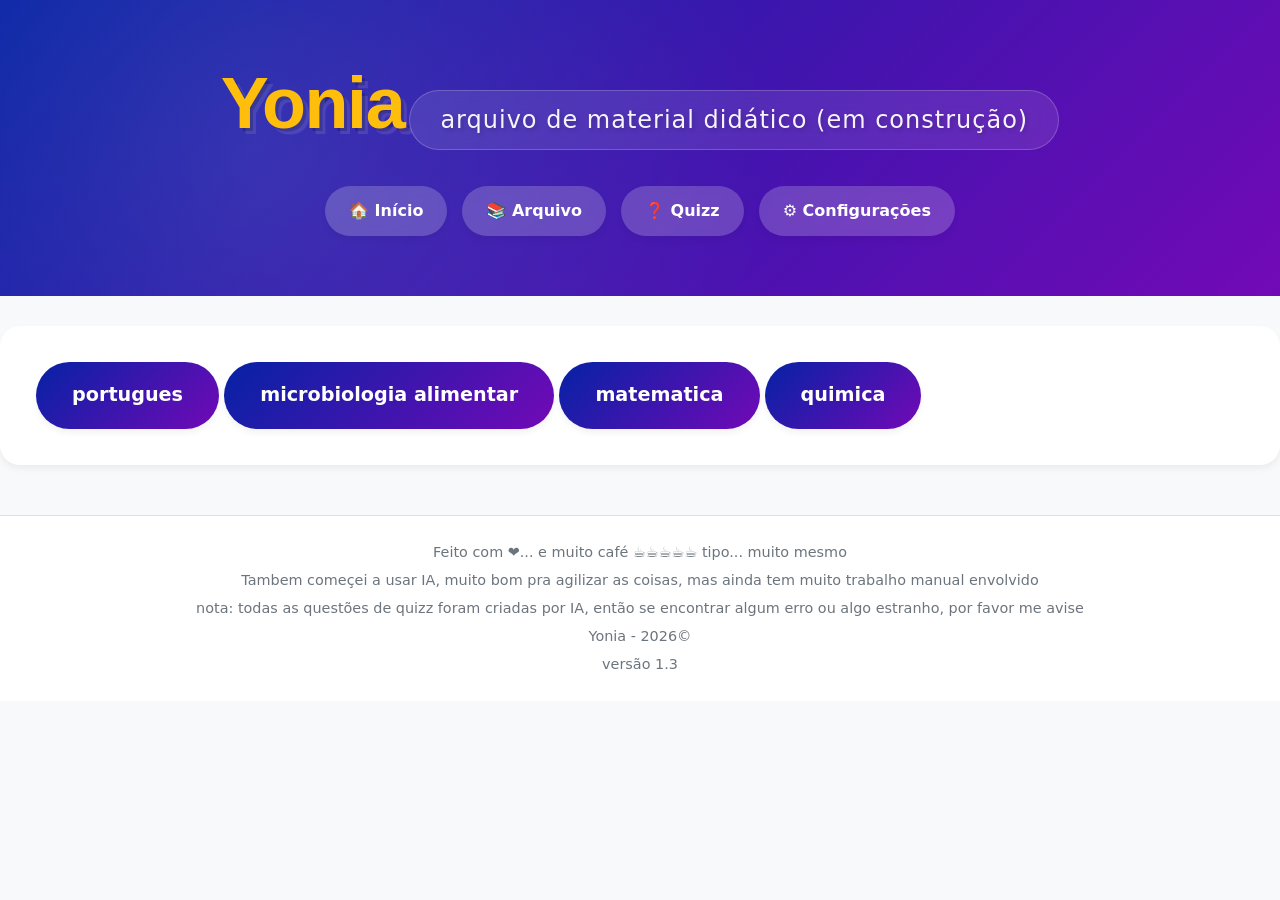
==== src/arcevo/index.html @ 3b09d04c "update" ====
<!DOCTYPE html>
<html lang="en">
    <head>

        <meta charset="UTF-8">
        <meta name="viewport" content="width=device-width, initial-scale=1.0">
        <title>Yonia - Arcevo</title>

        <link rel="stylesheet" href="/style/padrão.css">
        <link rel="stylesheet" href="/style/comum.css">
        <link rel="stylesheet" href="/style/header.css">
        <link rel="stylesheet" href="/style/footer.css">

    </head>

    <body>

        <script src="/script/header.js"></script>

        <main>
            <section class="cartao">
            <a class="botao" href="/src/arcevo/portugues/index.html">portugues</a>
            <a class="botao" href="/src/arcevo/microbiologia-alimentar/index.html">microbiologia alimentar</a>
            <a class="botao" href="/src/arcevo/matematica/index.html">matematica</a>
            <a class="botao" href="/src/arcevo/quimica/index.html">quimica</a>
            </section>
        </main>

        <script src="/script/footer.js"></script>
    
    </body>

</html>
---- style/padrão.css ----
/* 1. VARIÁVEIS GLOBAIS */
:root {
    /* Cores principais */
    --cor-primaria: #0522a4;
    --cor-primaria-escura: #001573;
    --cor-secundaria: #7209b7;
    --cor-destaque: #f72585;
    --cor-ouro: #ffbe0b;
    
    /* Cores neutras */
    --cor-fundo: #f8f9fa;
    --cor-superficie: #ffffff;
    --cor-texto: #2b2d42;
    --cor-texto-claro: #6c757d;
    --cor-borda: #dee2e6;
    
    /* Sombras */
    --sombra-pequena: 0 4px 6px rgba(0, 0, 0, 0.05);
    --sombra-media: 0 10px 25px rgba(0, 0, 0, 0.1);
    --sombra-grande: 0 20px 40px rgba(0, 0, 0, 0.15);
    
    /* Tipografia */
    --fonte-principal: 'Inter', 'Segoe UI', system-ui, sans-serif;
    --fonte-titulo: 'Inter', 'Segoe UI', sans-serif;
    --fonte-monospace: 'Fira Code', 'Courier New', monospace;
    
    /* Espaçamentos */
    --espacamento-padrao: 20px;
    --espacamento-pequeno: 10px;
    --espacamento-grande: 40px;
    
    /* Bordas */
    --borda-raio-padrao: 20px;
    --borda-raio-medio: 16px;
    --borda-raio-pequeno: 8px;
    --borda-raio-arredondado: 50px;
}

/* 2. RESET BÁSICO */
* {
    margin: 0;
    padding: 0;
    box-sizing: border-box;
}

/* 3. ELEMENTOS BASE */
body {
    font-family: var(--fonte-principal);
    background: var(--cor-fundo);
    color: var(--cor-texto);
    line-height: 1.6;
    min-height: 100vh;
}

/* 4. TIPOGRAFIA HIERÁRQUICA */
h1, h2, h3, h4, h5, h6 {
    font-family: var(--fonte-titulo);
    font-weight: 700;
    line-height: 1.2;
    margin-bottom: 0.5em;
}

h1 {
    font-size: 3rem;
    font-weight: 800;
    letter-spacing: -0.02em;
}

h2 {
    font-size: 2rem;
    color: var(--cor-primaria);
    position: relative;
    padding-bottom: 10px;
}

h2::after {
    content: '';
    position: absolute;
    bottom: 0;
    left: 0;
    width: 60px;
    height: 4px;
    background: linear-gradient(90deg, var(--cor-destaque), var(--cor-primaria));
    border-radius: 2px;
}

h3 {
    font-size: 1.5rem;
    color: var(--cor-texto);
}

h4 {
    font-size: 1.2rem;
    color: var(--cor-secundaria);
}

p {
    margin-bottom: 1rem;
    line-height: 1.6;
}

a {
    color: var(--cor-primaria);
    text-decoration: none;
    transition: all 0.3s ease;
}

a:hover {
    color: var(--cor-destaque);
    text-decoration: underline;
}

/* 5. ESTRUTURA */
header {
    background: linear-gradient(135deg, var(--cor-primaria), var(--cor-secundaria));
    color: white;
    padding: 60px 20px;
    text-align: center;
    position: relative;
    overflow: hidden;
    margin-bottom: 30px;
}

header::before {
    content: '';
    position: absolute;
    top: 0;
    left: 0;
    right: 0;
    bottom: 0;
    background: radial-gradient(circle at 20% 50%, rgba(255,255,255,0.1) 0%, transparent 50%);
    pointer-events: none;
}

footer {
    background: var(--cor-superficie);
    text-align: center;
    padding: 20px;
    margin-top: 50px;
    border-top: 1px solid var(--cor-borda);
    color: var(--cor-texto-claro);
    font-size: 0.9rem;
}

/* 6. LAYOUT */
.container {
    max-width: 1200px;
    margin: 0 auto;
    padding: 0 20px;
}

.pagina {
    max-width: 1200px;
    margin: 0 auto;
    padding: 20px 30px 60px;
}

/* 7. COMPONENTES BASE (apenas estruturais, sem temas) */
.cartao {
    background: var(--cor-superficie);
    border-radius: var(--borda-raio-padrao);
    padding: 35px;
    margin: 25px 0;
    box-shadow: var(--sombra-pequena);
    transition: all 0.4s cubic-bezier(0.165, 0.84, 0.44, 1);
    border: 1px solid rgba(255, 255, 255, 0.8);
}

.cartao:hover {
    transform: translateY(-8px);
    box-shadow: var(--sombra-grande);
}

.botao {
    background: linear-gradient(135deg, var(--cor-primaria), var(--cor-secundaria));
    color: white;
    padding: 18px 36px;
    border: none;
    border-radius: var(--borda-raio-arredondado);
    font-size: 1.2rem;
    font-weight: 600;
    cursor: pointer;
    transition: all 0.3s ease;
    box-shadow: var(--sombra-pequena);
    display: inline-block;
    text-align: center;
    white-space: nowrap;
}

.botao:hover {
    transform: translateY(-3px);
    box-shadow: var(--sombra-media);
    background: linear-gradient(135deg, var(--cor-primaria-escura), var(--cor-destaque));
    text-decoration: none;
}

.botao:active {
    transform: translateY(0);
}

/* 8. UTILITÁRIOS */
.texto-centro { text-align: center; }
.texto-esquerda { text-align: left; }
.texto-direita { text-align: right; }

.cor-primaria { color: var(--cor-primaria); }
.cor-secundaria { color: var(--cor-secundaria); }
.cor-destaque { color: var(--cor-destaque); }
.cor-texto-claro { color: var(--cor-texto-claro); }

.fundo-claro { background: var(--cor-fundo); }
.fundo-branco { background: white; }
.fundo-gradiente { background: linear-gradient(135deg, var(--cor-primaria), var(--cor-secundaria)); color: white; }

.borda-arredondada { border-radius: var(--borda-raio-pequeno); }
.borda-arredondada-media { border-radius: var(--borda-raio-medio); }
.borda-arredondada-grande { border-radius: var(--borda-raio-padrao); }
.borda-arredondada-completa { border-radius: var(--borda-raio-arredondado); }

.mt-1 { margin-top: 0.5rem; }
.mt-2 { margin-top: 1rem; }
.mt-3 { margin-top: 1.5rem; }
.mt-4 { margin-top: 2rem; }

.mb-1 { margin-bottom: 0.5rem; }
.mb-2 { margin-bottom: 1rem; }
.mb-3 { margin-bottom: 1.5rem; }
.mb-4 { margin-bottom: 2rem; }

/* 9. GRIDS */
.grid-2 {
    display: grid;
    grid-template-columns: repeat(2, 1fr);
    gap: 20px;
}

.grid-3 {
    display: grid;
    grid-template-columns: repeat(3, 1fr);
    gap: 20px;
}

.grid-4 {
    display: grid;
    grid-template-columns: repeat(4, 1fr);
    gap: 20px;
}

@media (max-width: 768px) {
    .grid-2, .grid-3, .grid-4 {
        grid-template-columns: 1fr;
    }
    
    h1 { font-size: 2rem; }
    h2 { font-size: 1.5rem; }
    
    .pagina {
        padding: 15px 20px 40px;
    }
    
    .cartao {
        padding: 25px;
    }
}

@media (max-width: 480px) {
    h1 { font-size: 1.75rem; }
    h2 { font-size: 1.35rem; }
    
    .botao {
        padding: 12px 24px;
        font-size: 1rem;
    }
}
---- style/comum.css ----
/* ========================================
   COMUM.CSS - COMPONENTES COMPARTILHADOS
   Estilos que podem ser usados em qualquer matéria
   ======================================== */

/* 1. COMPONENTES DE DESTAQUE */
.destaque-info {
    display: flex;
    justify-content: space-around;
    margin: 30px 0 10px;
    padding: 20px;
    background: linear-gradient(135deg, rgba(67, 97, 238, 0.05), rgba(247, 37, 133, 0.05));
    border-radius: var(--borda-raio-medio);
    flex-wrap: wrap;
    gap: 20px;
}

.info-item {
    text-align: center;
}

.info-numero {
    display: block;
    font-size: 2.5rem;
    font-weight: 800;
    color: var(--cor-primaria);
    line-height: 1;
}

.info-rotulo {
    font-size: 0.9rem;
    color: var(--cor-texto-claro);
    text-transform: uppercase;
    letter-spacing: 1px;
}

/* 2. ESTRUTURA DE GRADE PARA CONTEÚDO */
.estrutura-grid {
    display: grid;
    grid-template-columns: repeat(2, 1fr);
    gap: 20px;
    margin-top: 20px;
}

@media (max-width: 768px) {
    .estrutura-grid {
        grid-template-columns: 1fr;
    }
}

.estrutura-item {
    background: rgba(67, 97, 238, 0.02);
    padding: 20px;
    border-radius: var(--borda-raio-medio);
    border: 1px solid rgba(67, 97, 238, 0.1);
    transition: all 0.3s ease;
}

.estrutura-item:hover {
    background: rgba(67, 97, 238, 0.05);
    transform: translateY(-3px);
}

.estrutura-titulo {
    display: flex;
    align-items: center;
    gap: 10px;
    margin-bottom: 10px;
}

.estrutura-icone {
    font-size: 1.5rem;
}

/* 3. CARDS DE EXEMPLO */
.exemplo-card {
    background: white;
    padding: 15px;
    border-radius: var(--borda-raio-pequeno);
    margin-top: 12px;
    border-left: 3px solid var(--cor-destaque);
    box-shadow: var(--sombra-pequena);
}

.exemplo-card strong {
    color: var(--cor-primaria);
    display: block;
    margin-bottom: 5px;
}

/* 4. REPERTÓRIOS/CATEGORIAS */
.repertorios-container {
    display: grid;
    grid-template-columns: repeat(3, 1fr);
    gap: 20px;
    margin: 20px 0;
}

@media (max-width: 768px) {
    .repertorios-container {
        grid-template-columns: 1fr;
    }
}

.repertorio-categoria {
    background: rgba(255, 255, 255, 0.5);
    padding: 20px;
    border-radius: var(--borda-raio-medio);
}

.repertorio-categoria h4 {
    color: var(--cor-primaria-escura);
    margin: 0 0 15px 0;
    font-size: 1.1rem;
}

.lista-repertorios {
    list-style: none;
    padding: 0;
    margin: 0;
}

.lista-repertorios li {
    padding: 8px 0;
    border-bottom: 1px dashed rgba(0,0,0,0.05);
    font-size: 0.9rem;
    color: var(--cor-texto);
}

.lista-repertorios li:last-child {
    border-bottom: none;
}

/* 5. DICAS E BRILHOS */
.shine, .brilho {
    color: var(--cor-destaque);
    font-size: 1.1rem;
    font-weight: 600;
    background: linear-gradient(135deg, rgba(247, 37, 133, 0.1), rgba(67, 97, 238, 0.1));
    padding: 15px 20px;
    border-radius: var(--borda-raio-medio);
    border-left: 4px solid var(--cor-destaque);
    margin-top: 15px;
    position: relative;
    overflow: hidden;
}

.shine::before, .brilho::before {
    content: '💡';
    margin-right: 10px;
    font-size: 1.3rem;
}

.dicas-grid {
    display: grid;
    grid-template-columns: repeat(2, 1fr);
    gap: 15px;
    margin: 20px 0;
}

@media (max-width: 480px) {
    .dicas-grid {
        grid-template-columns: 1fr;
    }
}

.dica {
    display: flex;
    gap: 12px;
    align-items: flex-start;
    padding: 15px;
    background: rgba(67, 97, 238, 0.02);
    border-radius: var(--borda-raio-pequeno);
    transition: all 0.3s ease;
}

.dica:hover {
    background: rgba(67, 97, 238, 0.05);
}

.dica-icone {
    font-size: 1.5rem;
    min-width: 40px;
    height: 40px;
    display: flex;
    align-items: center;
    justify-content: center;
    background: linear-gradient(135deg, var(--cor-primaria), var(--cor-secundaria));
    color: white;
    border-radius: var(--borda-raio-pequeno);
}

.dica strong {
    display: block;
    color: var(--cor-primaria-escura);
    margin-bottom: 3px;
}

.dica p {
    margin: 0;
    font-size: 0.9rem;
    color: var(--cor-texto-claro);
}

/* 6. FRASES MOTIVACIONAIS */
.frase-motivacional {
    text-align: center;
    margin-top: 30px;
    padding: 20px;
    background: linear-gradient(135deg, rgba(67, 97, 238, 0.05), rgba(247, 37, 133, 0.05));
    border-radius: var(--borda-raio-medio);
    font-style: italic;
}

.frase-motivacional p {
    font-size: 1.2rem;
    color: var(--cor-texto);
    margin: 0 0 5px 0;
}

.frase-motivacional span {
    color: var(--cor-destaque);
    font-weight: 600;
}

/* 7. ELEMENTOS ESPECIAIS */
.atomo-bg {
    background: radial-gradient(circle at 70% 30%, rgba(247, 37, 133, 0.03) 0%, transparent 50%);
}

.legenda-tabela {
    font-size: 0.8rem;
    color: var(--cor-texto-claro);
    text-align: center;
    margin-top: 5px;
}

.formula {
    background-color: rgba(103, 220, 255, 0.833);
    font-family: var(--fonte-monospace);
    font-size: xx-large;
    margin: 3px;
    padding: 12px;
    border-radius: var(--borda-raio-pequeno);
}

/* 8. EFEITOS E ANIMAÇÕES */
@keyframes flutuar {
    0%, 100% { transform: translateY(0); }
    50% { transform: translateY(-10px); }
}

.flutuar {
    animation: flutuar 3s ease-in-out infinite;
}

/* 9. TIPOGRAFIA LEGADA (compatibilidade) */
.texto {
    color: var(--cor-texto);
    font-size: 1.2rem;
    line-height: 1.8;
    margin-bottom: 20px;
}

.texto-didatico {
    color: var(--cor-texto);
    font-size: 16px;
    font-weight: 500;
}

.texto-informativo {
    color: #555;
    font-size: 14px;
}

.texto-explicativo {
    color: var(--cor-texto);
    font-size: 15px;
    font-style: italic;
}

.texto-exclamativo {
    color: #d32f2f;
    font-size: 16px;
    font-weight: bold;
}

.texto-encantado {
    color: rgba(255, 255, 255, 0.95);
    font-size: 1.5rem;
    font-weight: 300;
    text-shadow: 2px 2px 4px rgba(0,0,0,0.2);
    letter-spacing: 1px;
    display: inline-block;
    padding: 10px 30px;
    background: rgba(255, 255, 255, 0.1);
    backdrop-filter: blur(10px);
    border-radius: var(--borda-raio-arredondado);
    border: 1px solid rgba(255, 255, 255, 0.2);
}

.titulo {
    color: #000000;
    font-size: 40px;
    font-family: var(--fonte-principal);
    text-align: center;
}

.titulo-encantado {
    color: var(--cor-ouro);
    font-size: 4.5rem;
    font-weight: 800;
    text-shadow: 3px 3px 0 rgba(0,0,0,0.2), 6px 6px 0 rgba(255,255,255,0.1);
    margin-bottom: 10px;
    letter-spacing: -0.02em;
    position: relative;
    display: inline-block;
    animation: flutuar 3s ease-in-out infinite;
}

.subtitulo {
    color: var(--cor-primaria-escura);
    font-size: 2rem;
    font-weight: 700;
    margin-bottom: 20px;
    position: relative;
    display: inline-block;
}

.subtitulo::after {
    content: '';
    position: absolute;
    bottom: -10px;
    left: 0;
    width: 60px;
    height: 4px;
    background: linear-gradient(90deg, var(--cor-destaque), var(--cor-primaria));
    border-radius: 2px;
    transition: width 0.3s ease;
}

.cartao:hover .subtitulo::after {
    width: 100px;
}

/* 10. DECORAÇÕES DE FUNDO */
.pagina::before {
    content: '✧';
    position: fixed;
    top: 50px;
    left: 30px;
    font-size: 100px;
    color: rgba(67, 97, 238, 0.05);
    transform: rotate(15deg);
    z-index: -1;
    pointer-events: none;
}

.pagina::after {
    content: '✦';
    position: fixed;
    bottom: 50px;
    right: 30px;
    font-size: 150px;
    color: rgba(247, 37, 133, 0.05);
    transform: rotate(-10deg);
    z-index: -1;
    pointer-events: none;
}

/* FIM DO COMUM.CSS */
---- style/header.css ----
/* ========================================
   HEADER.CSS - Estilos específicos do cabeçalho
   ======================================== */

/* Navegação principal */
.nav-principal {
    display: flex;
    justify-content: center;
    gap: 15px;
    flex-wrap: wrap;
    margin-top: 20px;
}

.botao-nav {
    background: rgba(255, 255, 255, 0.2);
    padding: 12px 24px;
    font-size: 1rem;
    backdrop-filter: blur(5px);
}

.botao-nav:hover {
    background: rgba(255, 255, 255, 0.3);
    transform: translateY(-2px);
}

/* Ajuste para o título com link */
.titulo-encantado a {
    transition: all 0.3s ease;
}

.titulo-encantado a:hover {
    text-shadow: 0 0 15px rgba(255, 190, 11, 0.5);
}
---- style/footer.css ----
.rodape {
    background: var(--cor-superficie);
    text-align: center;
    padding: 20px;
    margin-top: 50px;
    border-top: 1px solid var(--cor-borda);
    color: var(--cor-texto-claro);
    font-size: 0.9rem;
}

.rodape p {
    margin: 5px 0;
}
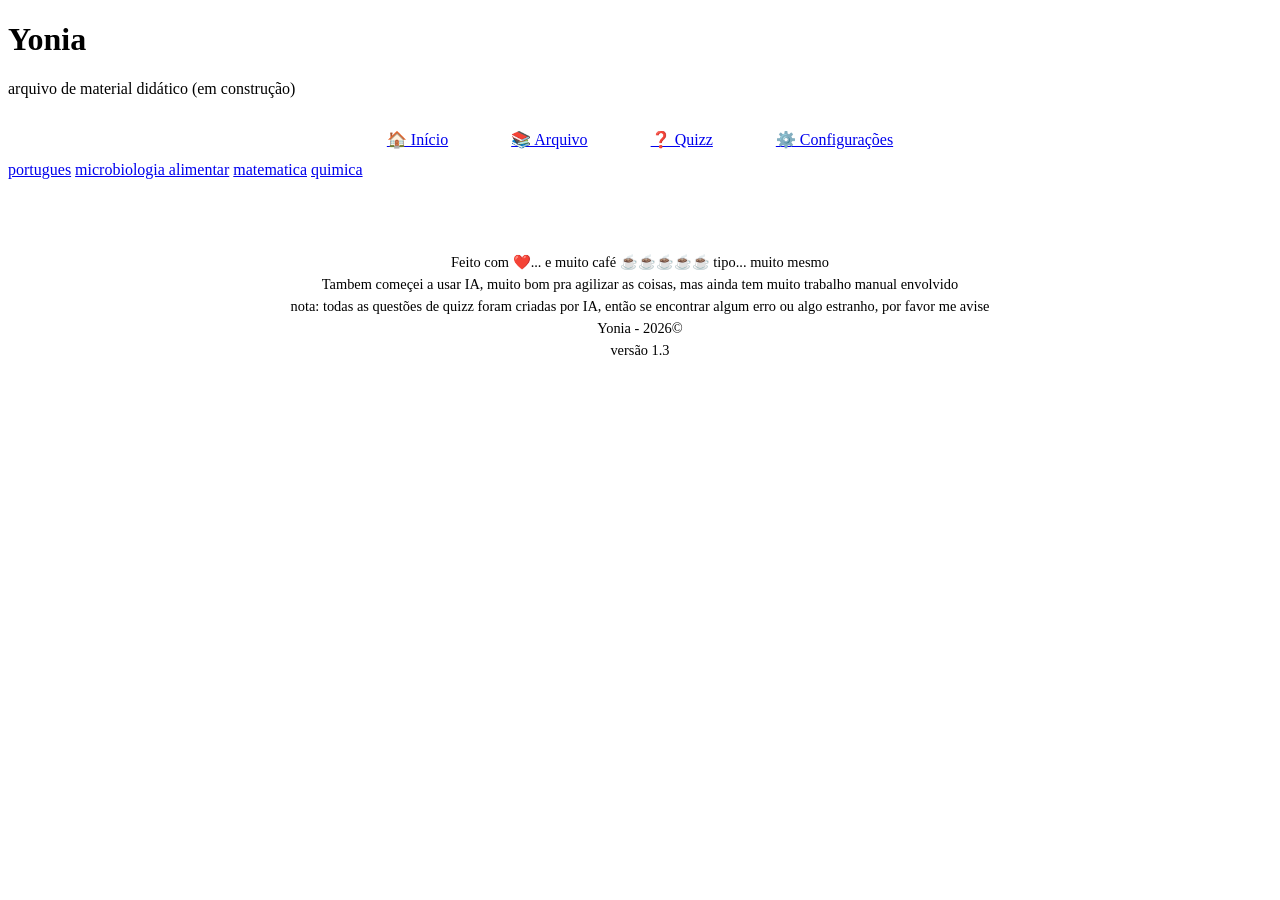
==== commit 55397b31: "Update index.html" ====
--- a/src/arcevo/index.html
+++ b/src/arcevo/index.html
@@ -6,8 +6,8 @@
         <meta name="viewport" content="width=device-width, initial-scale=1.0">
         <title>Yonia - Arcevo</title>
 
-        <link rel="stylesheet" href="/style/padrão.css">
-        <link rel="stylesheet" href="/style/comum.css">
+        <link rel="stylesheet" href="/Yonia-Arcevo-Estudantil/style/padrão.css">
+        <link rel="stylesheet" href="/Yonia-Arcevo-Estudantil/style/comum.css">
         <link rel="stylesheet" href="/style/header.css">
         <link rel="stylesheet" href="/style/footer.css">
 
@@ -19,7 +19,7 @@
 
         <main>
             <section class="cartao">
-            <a class="botao" href="/src/arcevo/portugues/index.html">portugues</a>
+            <a class="botao" href="/Yonia-Arcevo-Estudantil/src/arcevo/portugues/index.html">portugues</a>
             <a class="botao" href="/src/arcevo/microbiologia-alimentar/index.html">microbiologia alimentar</a>
             <a class="botao" href="/src/arcevo/matematica/index.html">matematica</a>
             <a class="botao" href="/src/arcevo/quimica/index.html">quimica</a>
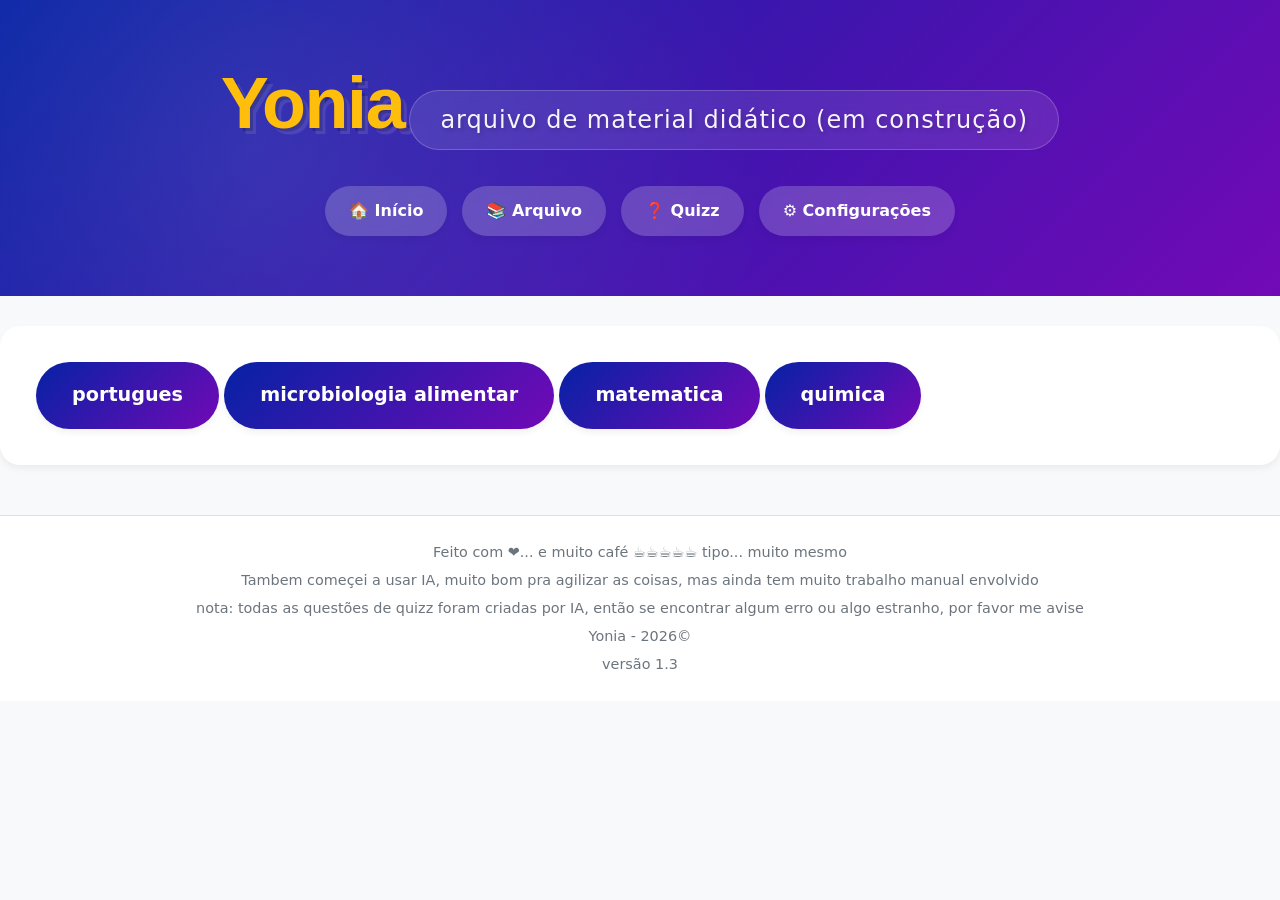
==== commit cde68d24: "update" ====
--- a/src/arcevo/index.html
+++ b/src/arcevo/index.html
@@ -6,27 +6,27 @@
         <meta name="viewport" content="width=device-width, initial-scale=1.0">
         <title>Yonia - Arcevo</title>
 
-        <link rel="stylesheet" href="/Yonia-Arcevo-Estudantil/style/padrão.css">
-        <link rel="stylesheet" href="/Yonia-Arcevo-Estudantil/style/comum.css">
-        <link rel="stylesheet" href="/style/header.css">
-        <link rel="stylesheet" href="/style/footer.css">
+        <link rel="stylesheet" href="../../style/padrão.css">
+        <link rel="stylesheet" href="../../style/comum.css">
+        <link rel="stylesheet" href="../../style/header.css">
+        <link rel="stylesheet" href="../../style/footer.css">
 
     </head>
 
     <body>
 
-        <script src="/script/header.js"></script>
+        <script src="../../script/header.js"></script>
 
         <main>
             <section class="cartao">
-            <a class="botao" href="/Yonia-Arcevo-Estudantil/src/arcevo/portugues/index.html">portugues</a>
-            <a class="botao" href="/src/arcevo/microbiologia-alimentar/index.html">microbiologia alimentar</a>
-            <a class="botao" href="/src/arcevo/matematica/index.html">matematica</a>
-            <a class="botao" href="/src/arcevo/quimica/index.html">quimica</a>
+            <a class="botao" href="portugues/index.html">portugues</a>
+            <a class="botao" href="microbiologia-alimentar/index.html">microbiologia alimentar</a>
+            <a class="botao" href="matematica/index.html">matematica</a>
+            <a class="botao" href="quimica/index.html">quimica</a>
             </section>
         </main>
 
-        <script src="/script/footer.js"></script>
+        <script src="../../script/footer.js"></script>
     
     </body>
 
--- a/style/padrão.css
+++ b/style/padrão.css
@@ -0,0 +1,274 @@
+/* 1. VARIÁVEIS GLOBAIS */
+:root {
+    /* Cores principais */
+    --cor-primaria: #0522a4;
+    --cor-primaria-escura: #001573;
+    --cor-secundaria: #7209b7;
+    --cor-destaque: #f72585;
+    --cor-ouro: #ffbe0b;
+    
+    /* Cores neutras */
+    --cor-fundo: #f8f9fa;
+    --cor-superficie: #ffffff;
+    --cor-texto: #2b2d42;
+    --cor-texto-claro: #6c757d;
+    --cor-borda: #dee2e6;
+    
+    /* Sombras */
+    --sombra-pequena: 0 4px 6px rgba(0, 0, 0, 0.05);
+    --sombra-media: 0 10px 25px rgba(0, 0, 0, 0.1);
+    --sombra-grande: 0 20px 40px rgba(0, 0, 0, 0.15);
+    
+    /* Tipografia */
+    --fonte-principal: 'Inter', 'Segoe UI', system-ui, sans-serif;
+    --fonte-titulo: 'Inter', 'Segoe UI', sans-serif;
+    --fonte-monospace: 'Fira Code', 'Courier New', monospace;
+    
+    /* Espaçamentos */
+    --espacamento-padrao: 20px;
+    --espacamento-pequeno: 10px;
+    --espacamento-grande: 40px;
+    
+    /* Bordas */
+    --borda-raio-padrao: 20px;
+    --borda-raio-medio: 16px;
+    --borda-raio-pequeno: 8px;
+    --borda-raio-arredondado: 50px;
+}
+
+/* 2. RESET BÁSICO */
+* {
+    margin: 0;
+    padding: 0;
+    box-sizing: border-box;
+}
+
+/* 3. ELEMENTOS BASE */
+body {
+    font-family: var(--fonte-principal);
+    background: var(--cor-fundo);
+    color: var(--cor-texto);
+    line-height: 1.6;
+    min-height: 100vh;
+}
+
+/* 4. TIPOGRAFIA HIERÁRQUICA */
+h1, h2, h3, h4, h5, h6 {
+    font-family: var(--fonte-titulo);
+    font-weight: 700;
+    line-height: 1.2;
+    margin-bottom: 0.5em;
+}
+
+h1 {
+    font-size: 3rem;
+    font-weight: 800;
+    letter-spacing: -0.02em;
+}
+
+h2 {
+    font-size: 2rem;
+    color: var(--cor-primaria);
+    position: relative;
+    padding-bottom: 10px;
+}
+
+h2::after {
+    content: '';
+    position: absolute;
+    bottom: 0;
+    left: 0;
+    width: 60px;
+    height: 4px;
+    background: linear-gradient(90deg, var(--cor-destaque), var(--cor-primaria));
+    border-radius: 2px;
+}
+
+h3 {
+    font-size: 1.5rem;
+    color: var(--cor-texto);
+}
+
+h4 {
+    font-size: 1.2rem;
+    color: var(--cor-secundaria);
+}
+
+p {
+    margin-bottom: 1rem;
+    line-height: 1.6;
+}
+
+a {
+    color: var(--cor-primaria);
+    text-decoration: none;
+    transition: all 0.3s ease;
+}
+
+a:hover {
+    color: var(--cor-destaque);
+    text-decoration: underline;
+}
+
+/* 5. ESTRUTURA */
+header {
+    background: linear-gradient(135deg, var(--cor-primaria), var(--cor-secundaria));
+    color: white;
+    padding: 60px 20px;
+    text-align: center;
+    position: relative;
+    overflow: hidden;
+    margin-bottom: 30px;
+}
+
+header::before {
+    content: '';
+    position: absolute;
+    top: 0;
+    left: 0;
+    right: 0;
+    bottom: 0;
+    background: radial-gradient(circle at 20% 50%, rgba(255,255,255,0.1) 0%, transparent 50%);
+    pointer-events: none;
+}
+
+footer {
+    background: var(--cor-superficie);
+    text-align: center;
+    padding: 20px;
+    margin-top: 50px;
+    border-top: 1px solid var(--cor-borda);
+    color: var(--cor-texto-claro);
+    font-size: 0.9rem;
+}
+
+/* 6. LAYOUT */
+.container {
+    max-width: 1200px;
+    margin: 0 auto;
+    padding: 0 20px;
+}
+
+.pagina {
+    max-width: 1200px;
+    margin: 0 auto;
+    padding: 20px 30px 60px;
+}
+
+/* 7. COMPONENTES BASE (apenas estruturais, sem temas) */
+.cartao {
+    background: var(--cor-superficie);
+    border-radius: var(--borda-raio-padrao);
+    padding: 35px;
+    margin: 25px 0;
+    box-shadow: var(--sombra-pequena);
+    transition: all 0.4s cubic-bezier(0.165, 0.84, 0.44, 1);
+    border: 1px solid rgba(255, 255, 255, 0.8);
+}
+
+.cartao:hover {
+    transform: translateY(-8px);
+    box-shadow: var(--sombra-grande);
+}
+
+.botao {
+    background: linear-gradient(135deg, var(--cor-primaria), var(--cor-secundaria));
+    color: white;
+    padding: 18px 36px;
+    border: none;
+    border-radius: var(--borda-raio-arredondado);
+    font-size: 1.2rem;
+    font-weight: 600;
+    cursor: pointer;
+    transition: all 0.3s ease;
+    box-shadow: var(--sombra-pequena);
+    display: inline-block;
+    text-align: center;
+    white-space: nowrap;
+}
+
+.botao:hover {
+    transform: translateY(-3px);
+    box-shadow: var(--sombra-media);
+    background: linear-gradient(135deg, var(--cor-primaria-escura), var(--cor-destaque));
+    text-decoration: none;
+}
+
+.botao:active {
+    transform: translateY(0);
+}
+
+/* 8. UTILITÁRIOS */
+.texto-centro { text-align: center; }
+.texto-esquerda { text-align: left; }
+.texto-direita { text-align: right; }
+
+.cor-primaria { color: var(--cor-primaria); }
+.cor-secundaria { color: var(--cor-secundaria); }
+.cor-destaque { color: var(--cor-destaque); }
+.cor-texto-claro { color: var(--cor-texto-claro); }
+
+.fundo-claro { background: var(--cor-fundo); }
+.fundo-branco { background: white; }
+.fundo-gradiente { background: linear-gradient(135deg, var(--cor-primaria), var(--cor-secundaria)); color: white; }
+
+.borda-arredondada { border-radius: var(--borda-raio-pequeno); }
+.borda-arredondada-media { border-radius: var(--borda-raio-medio); }
+.borda-arredondada-grande { border-radius: var(--borda-raio-padrao); }
+.borda-arredondada-completa { border-radius: var(--borda-raio-arredondado); }
+
+.mt-1 { margin-top: 0.5rem; }
+.mt-2 { margin-top: 1rem; }
+.mt-3 { margin-top: 1.5rem; }
+.mt-4 { margin-top: 2rem; }
+
+.mb-1 { margin-bottom: 0.5rem; }
+.mb-2 { margin-bottom: 1rem; }
+.mb-3 { margin-bottom: 1.5rem; }
+.mb-4 { margin-bottom: 2rem; }
+
+/* 9. GRIDS */
+.grid-2 {
+    display: grid;
+    grid-template-columns: repeat(2, 1fr);
+    gap: 20px;
+}
+
+.grid-3 {
+    display: grid;
+    grid-template-columns: repeat(3, 1fr);
+    gap: 20px;
+}
+
+.grid-4 {
+    display: grid;
+    grid-template-columns: repeat(4, 1fr);
+    gap: 20px;
+}
+
+@media (max-width: 768px) {
+    .grid-2, .grid-3, .grid-4 {
+        grid-template-columns: 1fr;
+    }
+    
+    h1 { font-size: 2rem; }
+    h2 { font-size: 1.5rem; }
+    
+    .pagina {
+        padding: 15px 20px 40px;
+    }
+    
+    .cartao {
+        padding: 25px;
+    }
+}
+
+@media (max-width: 480px) {
+    h1 { font-size: 1.75rem; }
+    h2 { font-size: 1.35rem; }
+    
+    .botao {
+        padding: 12px 24px;
+        font-size: 1rem;
+    }
+}
--- a/style/comum.css
+++ b/style/comum.css
@@ -0,0 +1,371 @@
+/* ========================================
+   COMUM.CSS - COMPONENTES COMPARTILHADOS
+   Estilos que podem ser usados em qualquer matéria
+   ======================================== */
+
+/* 1. COMPONENTES DE DESTAQUE */
+.destaque-info {
+    display: flex;
+    justify-content: space-around;
+    margin: 30px 0 10px;
+    padding: 20px;
+    background: linear-gradient(135deg, rgba(67, 97, 238, 0.05), rgba(247, 37, 133, 0.05));
+    border-radius: var(--borda-raio-medio);
+    flex-wrap: wrap;
+    gap: 20px;
+}
+
+.info-item {
+    text-align: center;
+}
+
+.info-numero {
+    display: block;
+    font-size: 2.5rem;
+    font-weight: 800;
+    color: var(--cor-primaria);
+    line-height: 1;
+}
+
+.info-rotulo {
+    font-size: 0.9rem;
+    color: var(--cor-texto-claro);
+    text-transform: uppercase;
+    letter-spacing: 1px;
+}
+
+/* 2. ESTRUTURA DE GRADE PARA CONTEÚDO */
+.estrutura-grid {
+    display: grid;
+    grid-template-columns: repeat(2, 1fr);
+    gap: 20px;
+    margin-top: 20px;
+}
+
+@media (max-width: 768px) {
+    .estrutura-grid {
+        grid-template-columns: 1fr;
+    }
+}
+
+.estrutura-item {
+    background: rgba(67, 97, 238, 0.02);
+    padding: 20px;
+    border-radius: var(--borda-raio-medio);
+    border: 1px solid rgba(67, 97, 238, 0.1);
+    transition: all 0.3s ease;
+}
+
+.estrutura-item:hover {
+    background: rgba(67, 97, 238, 0.05);
+    transform: translateY(-3px);
+}
+
+.estrutura-titulo {
+    display: flex;
+    align-items: center;
+    gap: 10px;
+    margin-bottom: 10px;
+}
+
+.estrutura-icone {
+    font-size: 1.5rem;
+}
+
+/* 3. CARDS DE EXEMPLO */
+.exemplo-card {
+    background: white;
+    padding: 15px;
+    border-radius: var(--borda-raio-pequeno);
+    margin-top: 12px;
+    border-left: 3px solid var(--cor-destaque);
+    box-shadow: var(--sombra-pequena);
+}
+
+.exemplo-card strong {
+    color: var(--cor-primaria);
+    display: block;
+    margin-bottom: 5px;
+}
+
+/* 4. REPERTÓRIOS/CATEGORIAS */
+.repertorios-container {
+    display: grid;
+    grid-template-columns: repeat(3, 1fr);
+    gap: 20px;
+    margin: 20px 0;
+}
+
+@media (max-width: 768px) {
+    .repertorios-container {
+        grid-template-columns: 1fr;
+    }
+}
+
+.repertorio-categoria {
+    background: rgba(255, 255, 255, 0.5);
+    padding: 20px;
+    border-radius: var(--borda-raio-medio);
+}
+
+.repertorio-categoria h4 {
+    color: var(--cor-primaria-escura);
+    margin: 0 0 15px 0;
+    font-size: 1.1rem;
+}
+
+.lista-repertorios {
+    list-style: none;
+    padding: 0;
+    margin: 0;
+}
+
+.lista-repertorios li {
+    padding: 8px 0;
+    border-bottom: 1px dashed rgba(0,0,0,0.05);
+    font-size: 0.9rem;
+    color: var(--cor-texto);
+}
+
+.lista-repertorios li:last-child {
+    border-bottom: none;
+}
+
+/* 5. DICAS E BRILHOS */
+.shine, .brilho {
+    color: var(--cor-destaque);
+    font-size: 1.1rem;
+    font-weight: 600;
+    background: linear-gradient(135deg, rgba(247, 37, 133, 0.1), rgba(67, 97, 238, 0.1));
+    padding: 15px 20px;
+    border-radius: var(--borda-raio-medio);
+    border-left: 4px solid var(--cor-destaque);
+    margin-top: 15px;
+    position: relative;
+    overflow: hidden;
+}
+
+.shine::before, .brilho::before {
+    content: '💡';
+    margin-right: 10px;
+    font-size: 1.3rem;
+}
+
+.dicas-grid {
+    display: grid;
+    grid-template-columns: repeat(2, 1fr);
+    gap: 15px;
+    margin: 20px 0;
+}
+
+@media (max-width: 480px) {
+    .dicas-grid {
+        grid-template-columns: 1fr;
+    }
+}
+
+.dica {
+    display: flex;
+    gap: 12px;
+    align-items: flex-start;
+    padding: 15px;
+    background: rgba(67, 97, 238, 0.02);
+    border-radius: var(--borda-raio-pequeno);
+    transition: all 0.3s ease;
+}
+
+.dica:hover {
+    background: rgba(67, 97, 238, 0.05);
+}
+
+.dica-icone {
+    font-size: 1.5rem;
+    min-width: 40px;
+    height: 40px;
+    display: flex;
+    align-items: center;
+    justify-content: center;
+    background: linear-gradient(135deg, var(--cor-primaria), var(--cor-secundaria));
+    color: white;
+    border-radius: var(--borda-raio-pequeno);
+}
+
+.dica strong {
+    display: block;
+    color: var(--cor-primaria-escura);
+    margin-bottom: 3px;
+}
+
+.dica p {
+    margin: 0;
+    font-size: 0.9rem;
+    color: var(--cor-texto-claro);
+}
+
+/* 6. FRASES MOTIVACIONAIS */
+.frase-motivacional {
+    text-align: center;
+    margin-top: 30px;
+    padding: 20px;
+    background: linear-gradient(135deg, rgba(67, 97, 238, 0.05), rgba(247, 37, 133, 0.05));
+    border-radius: var(--borda-raio-medio);
+    font-style: italic;
+}
+
+.frase-motivacional p {
+    font-size: 1.2rem;
+    color: var(--cor-texto);
+    margin: 0 0 5px 0;
+}
+
+.frase-motivacional span {
+    color: var(--cor-destaque);
+    font-weight: 600;
+}
+
+/* 7. ELEMENTOS ESPECIAIS */
+.atomo-bg {
+    background: radial-gradient(circle at 70% 30%, rgba(247, 37, 133, 0.03) 0%, transparent 50%);
+}
+
+.legenda-tabela {
+    font-size: 0.8rem;
+    color: var(--cor-texto-claro);
+    text-align: center;
+    margin-top: 5px;
+}
+
+.formula {
+    background-color: rgba(103, 220, 255, 0.833);
+    font-family: var(--fonte-monospace);
+    font-size: xx-large;
+    margin: 3px;
+    padding: 12px;
+    border-radius: var(--borda-raio-pequeno);
+}
+
+/* 8. EFEITOS E ANIMAÇÕES */
+@keyframes flutuar {
+    0%, 100% { transform: translateY(0); }
+    50% { transform: translateY(-10px); }
+}
+
+.flutuar {
+    animation: flutuar 3s ease-in-out infinite;
+}
+
+/* 9. TIPOGRAFIA LEGADA (compatibilidade) */
+.texto {
+    color: var(--cor-texto);
+    font-size: 1.2rem;
+    line-height: 1.8;
+    margin-bottom: 20px;
+}
+
+.texto-didatico {
+    color: var(--cor-texto);
+    font-size: 16px;
+    font-weight: 500;
+}
+
+.texto-informativo {
+    color: #555;
+    font-size: 14px;
+}
+
+.texto-explicativo {
+    color: var(--cor-texto);
+    font-size: 15px;
+    font-style: italic;
+}
+
+.texto-exclamativo {
+    color: #d32f2f;
+    font-size: 16px;
+    font-weight: bold;
+}
+
+.texto-encantado {
+    color: rgba(255, 255, 255, 0.95);
+    font-size: 1.5rem;
+    font-weight: 300;
+    text-shadow: 2px 2px 4px rgba(0,0,0,0.2);
+    letter-spacing: 1px;
+    display: inline-block;
+    padding: 10px 30px;
+    background: rgba(255, 255, 255, 0.1);
+    backdrop-filter: blur(10px);
+    border-radius: var(--borda-raio-arredondado);
+    border: 1px solid rgba(255, 255, 255, 0.2);
+}
+
+.titulo {
+    color: #000000;
+    font-size: 40px;
+    font-family: var(--fonte-principal);
+    text-align: center;
+}
+
+.titulo-encantado {
+    color: var(--cor-ouro);
+    font-size: 4.5rem;
+    font-weight: 800;
+    text-shadow: 3px 3px 0 rgba(0,0,0,0.2), 6px 6px 0 rgba(255,255,255,0.1);
+    margin-bottom: 10px;
+    letter-spacing: -0.02em;
+    position: relative;
+    display: inline-block;
+    animation: flutuar 3s ease-in-out infinite;
+}
+
+.subtitulo {
+    color: var(--cor-primaria-escura);
+    font-size: 2rem;
+    font-weight: 700;
+    margin-bottom: 20px;
+    position: relative;
+    display: inline-block;
+}
+
+.subtitulo::after {
+    content: '';
+    position: absolute;
+    bottom: -10px;
+    left: 0;
+    width: 60px;
+    height: 4px;
+    background: linear-gradient(90deg, var(--cor-destaque), var(--cor-primaria));
+    border-radius: 2px;
+    transition: width 0.3s ease;
+}
+
+.cartao:hover .subtitulo::after {
+    width: 100px;
+}
+
+/* 10. DECORAÇÕES DE FUNDO */
+.pagina::before {
+    content: '✧';
+    position: fixed;
+    top: 50px;
+    left: 30px;
+    font-size: 100px;
+    color: rgba(67, 97, 238, 0.05);
+    transform: rotate(15deg);
+    z-index: -1;
+    pointer-events: none;
+}
+
+.pagina::after {
+    content: '✦';
+    position: fixed;
+    bottom: 50px;
+    right: 30px;
+    font-size: 150px;
+    color: rgba(247, 37, 133, 0.05);
+    transform: rotate(-10deg);
+    z-index: -1;
+    pointer-events: none;
+}
+
+/* FIM DO COMUM.CSS */
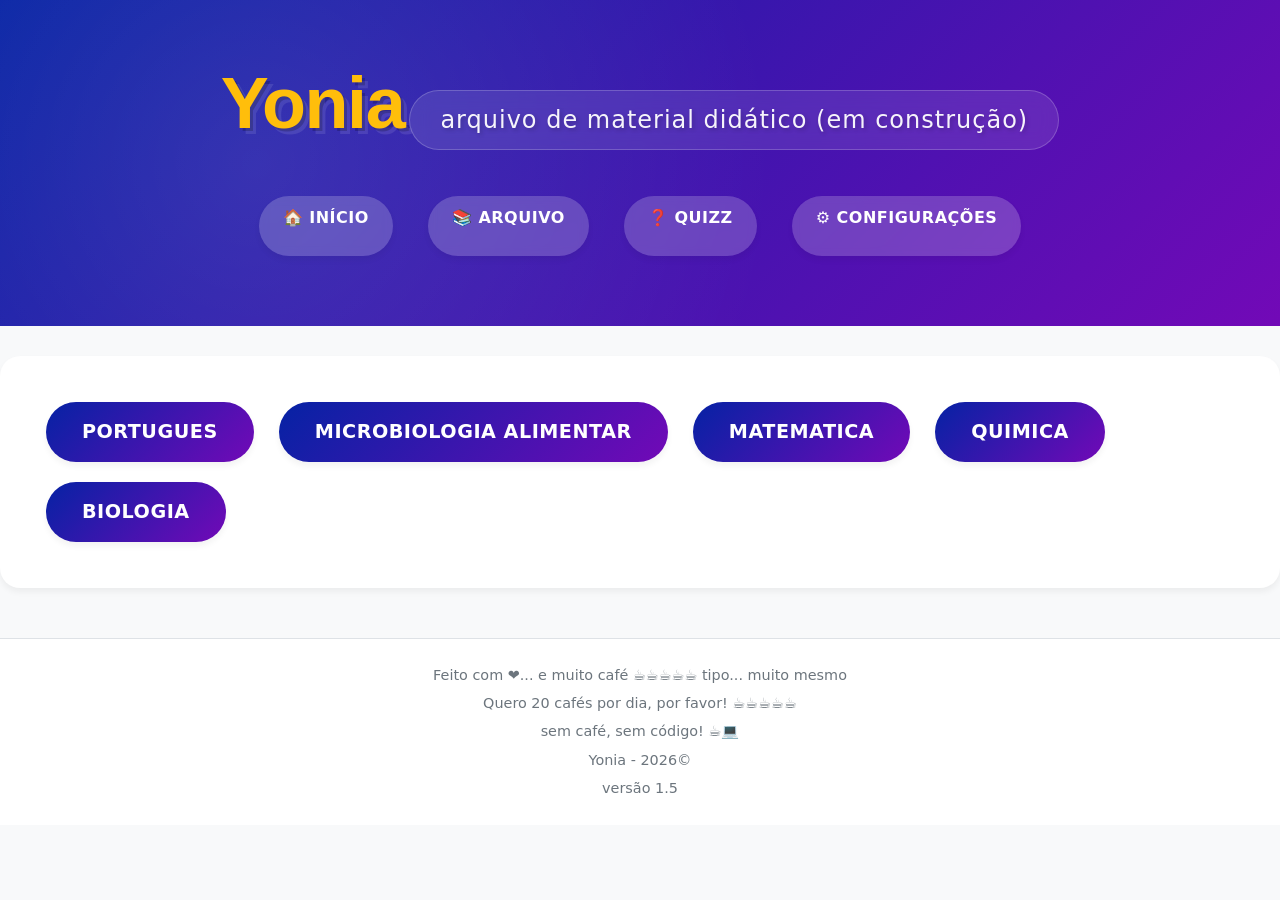
==== commit 91cb0ddf: "update" ====
--- a/src/arcevo/index.html
+++ b/src/arcevo/index.html
@@ -23,6 +23,7 @@
             <a class="botao" href="microbiologia-alimentar/index.html">microbiologia alimentar</a>
             <a class="botao" href="matematica/index.html">matematica</a>
             <a class="botao" href="quimica/index.html">quimica</a>
+            <a class="botao" href="biologia/index.html">biologia</a>
             </section>
         </main>
 
--- a/style/padrão.css
+++ b/style/padrão.css
@@ -185,6 +185,15 @@
     display: inline-block;
     text-align: center;
     white-space: nowrap;
+    letter-spacing: 0.5px;
+    margin: 10px;
+    position: relative;
+    overflow: hidden;
+    text-transform: uppercase;
+    vertical-align: middle;
+    min-height: 60px;
+    line-height: 1.2;
+    z-index: 1;
 }
 
 .botao:hover {
--- a/style/footer.css
+++ b/style/footer.css
@@ -6,6 +6,7 @@
     border-top: 1px solid var(--cor-borda);
     color: var(--cor-texto-claro);
     font-size: 0.9rem;
+    position: a;
 }
 
 .rodape p {
